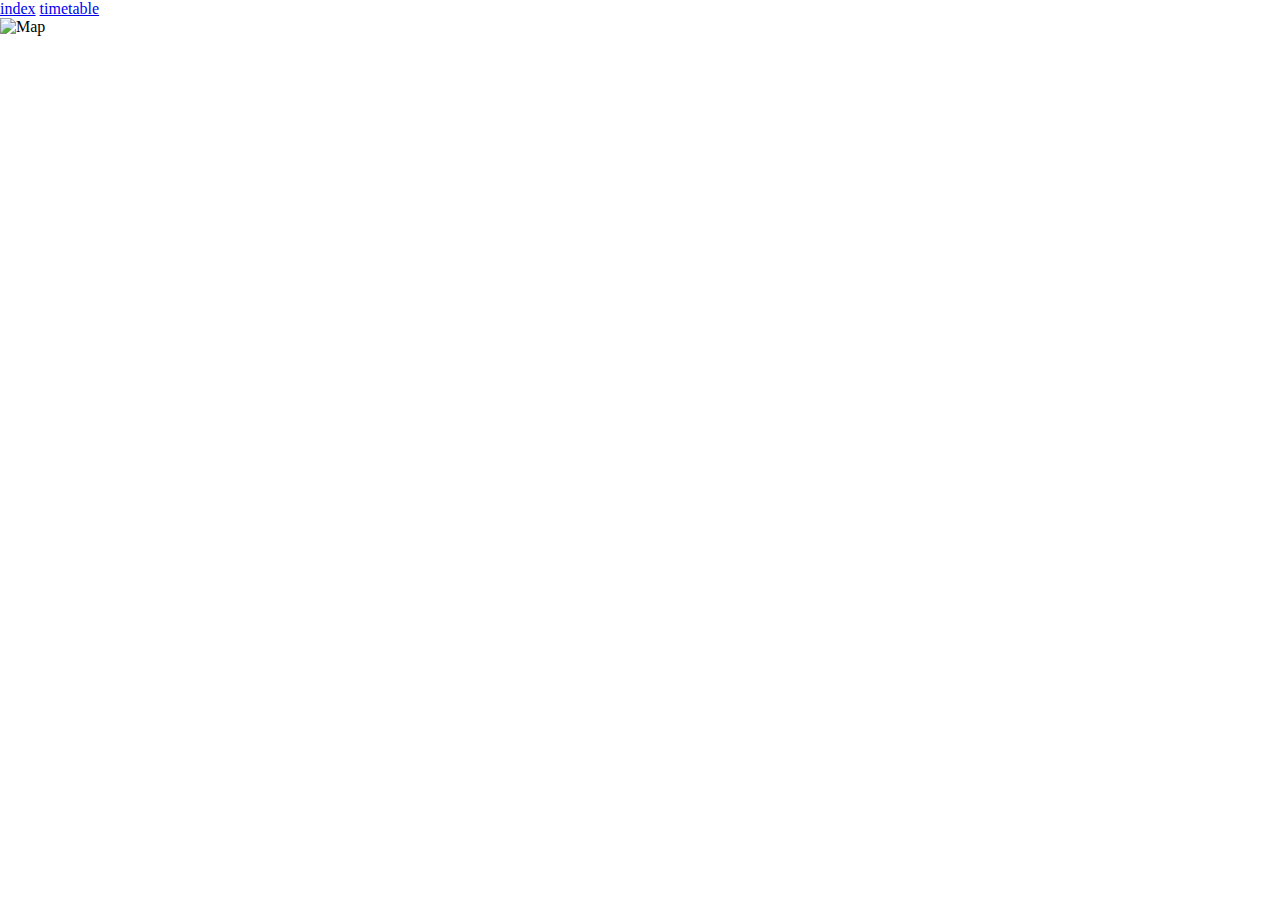
==== maps.html @ a602f7d4 "Second upload with divided folder" ====
<!doctype html>
<html>
    <head>
        <title>map/timetable</title>
        <link href="static/css/map_style.css" rel="stylesheet" type="text/css">
        <script src="https://code.jquery.com/jquery-3.3.1.js"></script>

        <link rel="preconnect" href="https://fonts.googleapis.com">
        <link rel="preconnect" href="https://fonts.gstatic.com" crossorigin>
        <link href="https://fonts.googleapis.com/css2?family=Noto+Sans+JP:wght@100..900&display=swap" rel="stylesheet">

        <meta charset="UTF-8" />
        <meta name="viewport" content="width=device-width, initial-scale=1, minimum-scale=1, maximum-scale=3, user-scalable=yes">
    </head>

    <body>
        <a href="index.html">index</a>
        <a href="timetable.html">timetable</a>

        <div class="map-container">
            <div class="map">
                <img src="static/img/widemap.jpg" alt="Map" id="mapImage">
            </div>
        </div>

        <script src="static/JavaScript/script.js"></script>
    </body>
</html>
---- static/css/map_style.css ----
html, body {
    margin: 0;
    height: 100%;
    overflow: hidden; /* 画面外のスクロールを防ぐ */
}

.map-container {
    width: 100vw;
    height: 50vh;
    overflow: hidden;
    position: relative;
}

.map {
    position: absolute;
    top: 0;
    left: 0;
    width: 100%;
    height: 100%;
    background-color: #ffffff;
    overflow: hidden;
}

.map img {
    position: absolute;
    width: 100%;
    height: auto;
    transform-origin: 0 0; /* 拡大縮小の基準点 */
}

/* Zoom controls (optional) */
.zoom-controls {
    position: absolute;
    top: 10px;
    right: 10px;
    background: rgb(255, 255, 255);
    padding: 10px;
    border-radius: 5px;
    box-shadow: 0 0 5px rgba(0, 0, 0, 0.3);
}

.zoom-controls button {
    display: block;
    margin: 5px 0;
    padding: 10px;
    font-size: 16px;
}
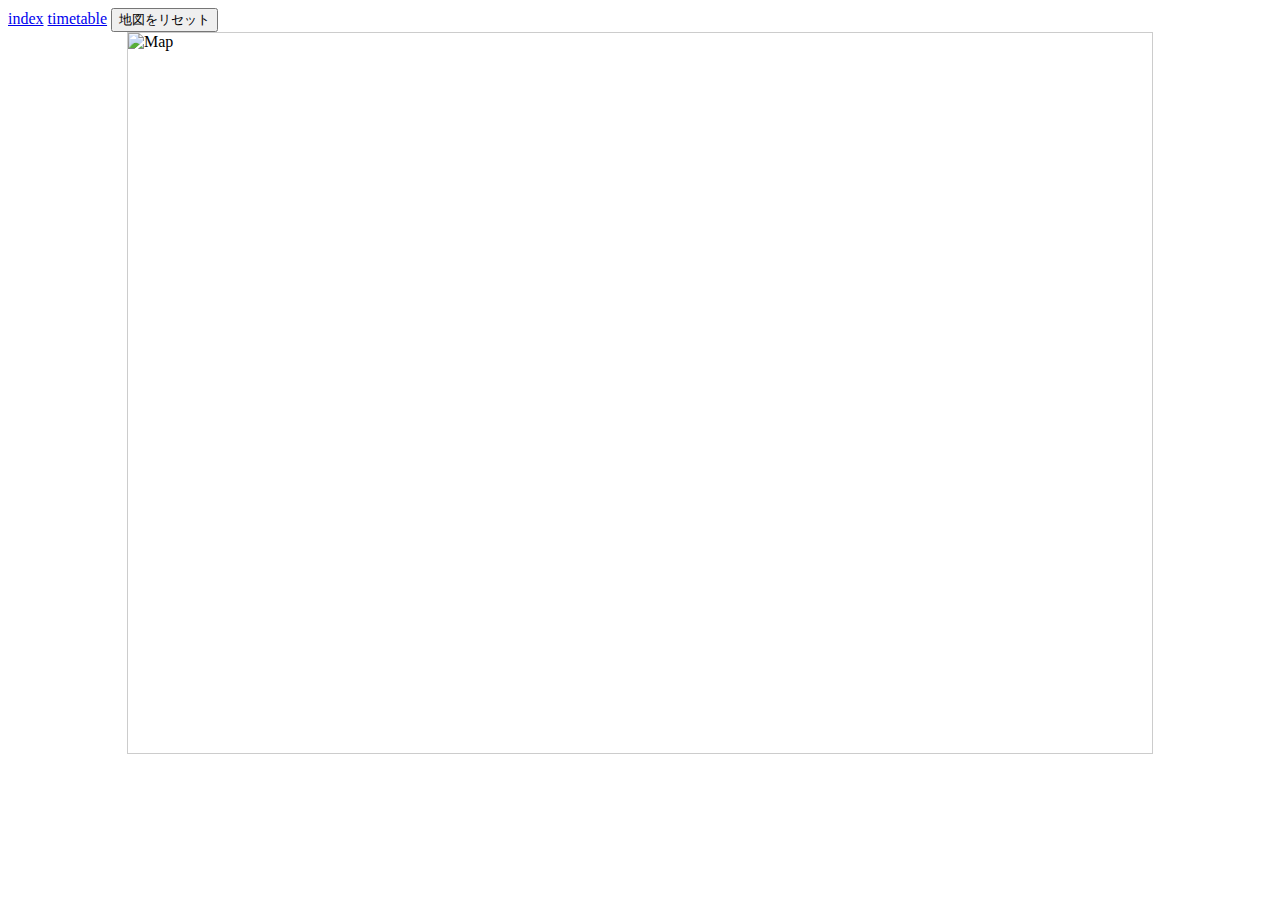
==== commit 9df9cf48: "Add files via upload" ====
--- a/maps.html
+++ b/maps.html
@@ -2,7 +2,7 @@
 <html>
     <head>
         <title>map/timetable</title>
-        <link href="static/css/map_style.css" rel="stylesheet" type="text/css">
+        <link href="static/css/sub.css" rel="stylesheet" type="text/css">
         <script src="https://code.jquery.com/jquery-3.3.1.js"></script>
 
         <link rel="preconnect" href="https://fonts.googleapis.com">
@@ -10,17 +10,16 @@
         <link href="https://fonts.googleapis.com/css2?family=Noto+Sans+JP:wght@100..900&display=swap" rel="stylesheet">
 
         <meta charset="UTF-8" />
-        <meta name="viewport" content="width=device-width, initial-scale=1, minimum-scale=1, maximum-scale=3, user-scalable=yes">
+        <meta name="viewport" content="width=device-width, initial-scale=1, minimum-scale=1, maximum-scale=3, user-scalable=no">
     </head>
 
     <body>
         <a href="index.html">index</a>
         <a href="timetable.html">timetable</a>
 
-        <div class="map-container">
-            <div class="map">
-                <img src="static/img/widemap.jpg" alt="Map" id="mapImage">
-            </div>
+        <button id="map_reset">地図をリセット</button>
+        <div class="map-container" id="mapArea">
+            <img class="map" src="static/img/widemap.jpg" alt="Map" id="mapImage">
         </div>
 
         <script src="static/JavaScript/script.js"></script>
--- a/static/css/sub.css
+++ b/static/css/sub.css
@@ -0,0 +1,19 @@
+.map-container {
+    overflow: hidden;
+    position: relative;
+    width: 80vw;
+    height: 80vh;
+    border: 1px solid #ccc;
+    margin: 0 auto;
+}
+.map {
+    position: absolute;
+    width: 100%;
+}
+#mapImage {
+    width: 80vw;
+    position: absolute;
+    left: 0;
+    top: 0;
+    transform-origin: 0 0; /* Set transform origin to top-left */
+}